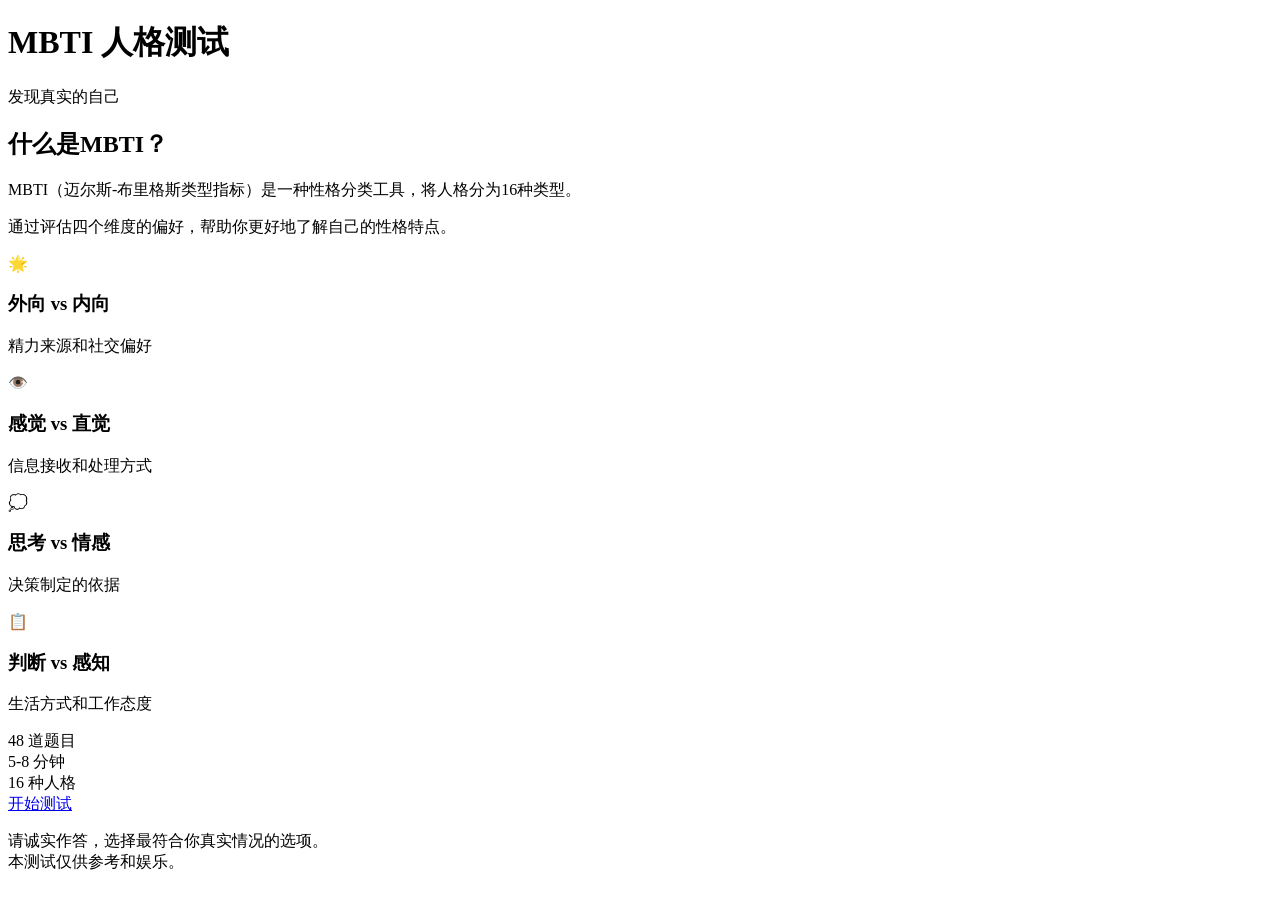
==== templates/index.html @ 1cabac9c "Ready for Vercel deployment" ====
<!DOCTYPE html>
<html lang="zh-CN">
<head>
    <meta charset="UTF-8">
    <meta name="viewport" content="width=device-width, initial-scale=1.0">
    <title>MBTI 人格测试</title>
    <link rel="stylesheet" href="{{ url_for('static', filename='css/style.css') }}">
</head>
<body>
    <div class="container">
        <div class="hero-section">
            <h1 class="main-title">MBTI 人格测试</h1>
            <p class="subtitle">发现真实的自己</p>
            
            <div class="intro-card">
                <h2>什么是MBTI？</h2>
                <p>MBTI（迈尔斯-布里格斯类型指标）是一种性格分类工具，将人格分为16种类型。</p>
                <p>通过评估四个维度的偏好，帮助你更好地了解自己的性格特点。</p>
                
                <div class="dimensions">
                    <div class="dimension-item">
                        <div class="dimension-icon">🌟</div>
                        <h3>外向 vs 内向</h3>
                        <p>精力来源和社交偏好</p>
                    </div>
                    <div class="dimension-item">
                        <div class="dimension-icon">👁️</div>
                        <h3>感觉 vs 直觉</h3>
                        <p>信息接收和处理方式</p>
                    </div>
                    <div class="dimension-item">
                        <div class="dimension-icon">💭</div>
                        <h3>思考 vs 情感</h3>
                        <p>决策制定的依据</p>
                    </div>
                    <div class="dimension-item">
                        <div class="dimension-icon">📋</div>
                        <h3>判断 vs 感知</h3>
                        <p>生活方式和工作态度</p>
                    </div>
                </div>
            </div>
            
            <div class="test-info">
                <div class="info-item">
                    <span class="info-number">48</span>
                    <span class="info-label">道题目</span>
                </div>
                <div class="info-item">
                    <span class="info-number">5-8</span>
                    <span class="info-label">分钟</span>
                </div>
                <div class="info-item">
                    <span class="info-number">16</span>
                    <span class="info-label">种人格</span>
                </div>
            </div>
            
            <a href="/test" class="start-button">开始测试</a>
            
            <p class="disclaimer">请诚实作答，选择最符合你真实情况的选项。<br>本测试仅供参考和娱乐。</p>
        </div>
    </div>
</body>
</html>
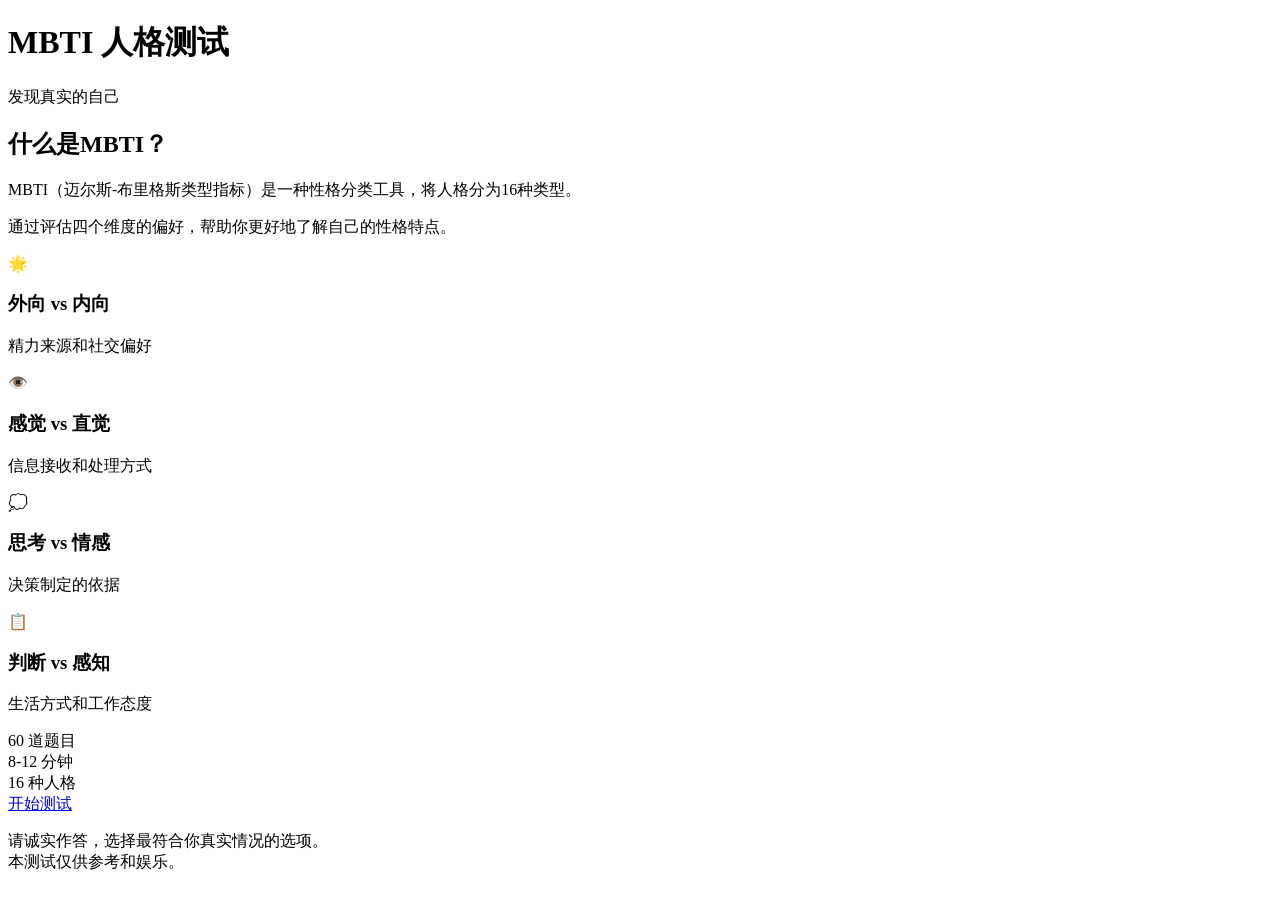
==== commit c401a5e0: "add" ====
--- a/templates/index.html
+++ b/templates/index.html
@@ -43,11 +43,11 @@
             
             <div class="test-info">
                 <div class="info-item">
-                    <span class="info-number">48</span>
+                    <span class="info-number">60</span>
                     <span class="info-label">道题目</span>
                 </div>
                 <div class="info-item">
-                    <span class="info-number">5-8</span>
+                    <span class="info-number">8-12</span>
                     <span class="info-label">分钟</span>
                 </div>
                 <div class="info-item">
